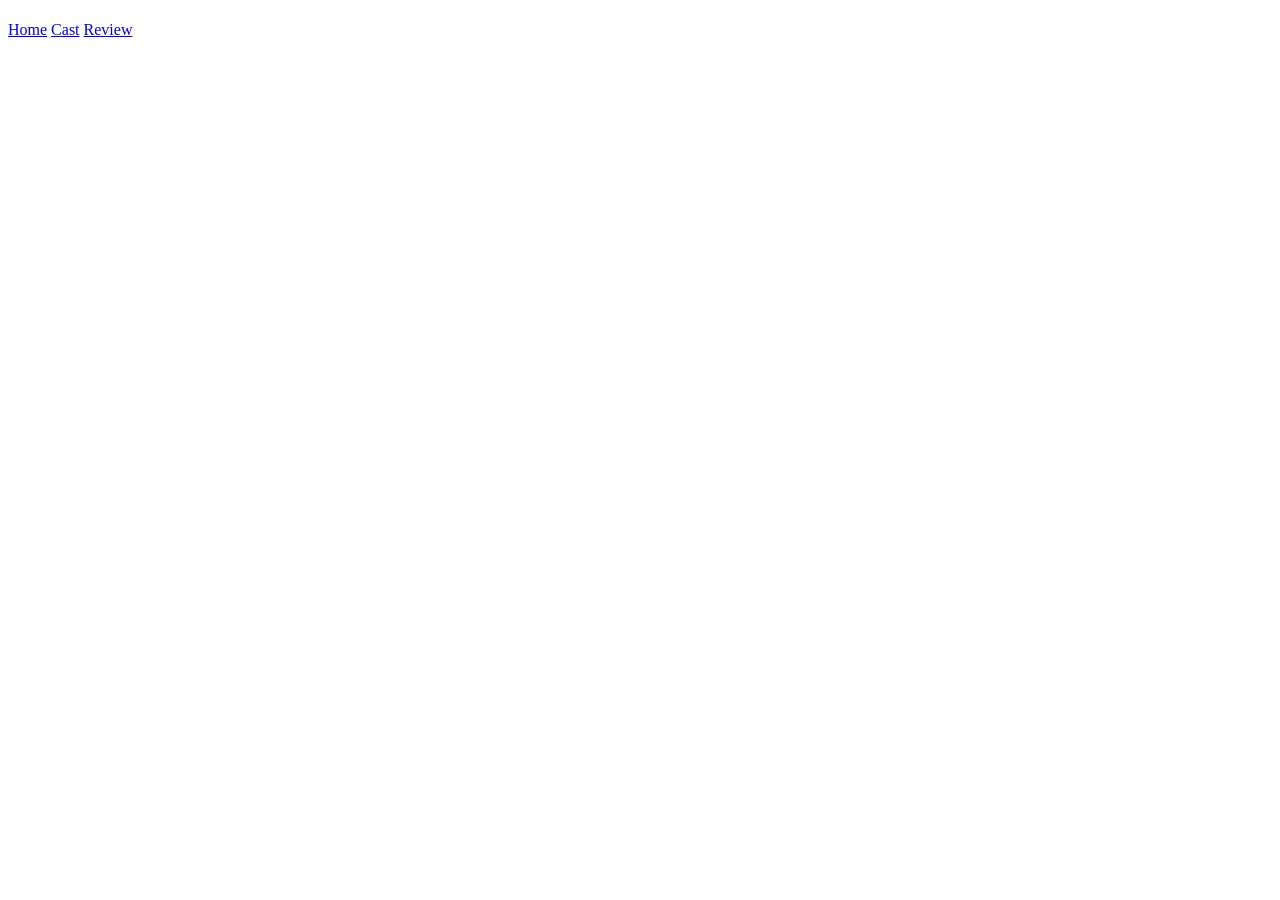
==== w4-movie/pages/cast.html @ 52d11a69 "save 1" ====
<!DOCTYPE html>
<html lang="en">
<head>
    <meta charset="UTF-8">
    <meta name="viewport" content="width=device-width, initial-scale=1.0">
    <meta author="Logan">
    <title>Midterm</title>
</head>
<body>
    <div id="container">

        <div id="header">
            <h1></h1>
        </div>

        <div id="nav">
            <a href="../index.html">Home</a>
            <a href="cast.html">Cast</a>
            <a href="review.html">Review</a>


        </div>
        <div id="content">

        </div>

        <div id="footer">

        </div>

    </div>

</body>
</html>
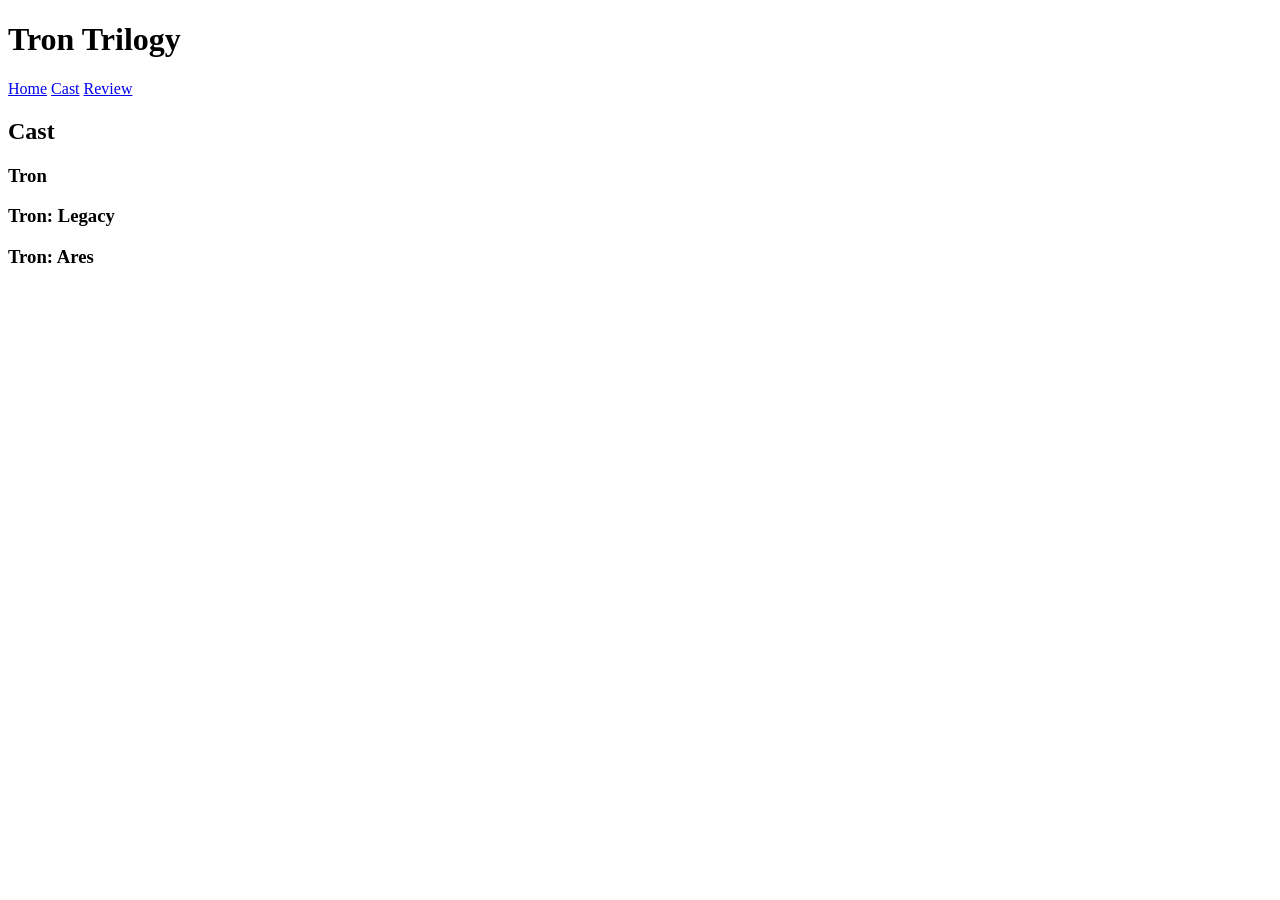
==== commit c3b35ef7: "save 3" ====
--- a/w4-movie/pages/cast.html
+++ b/w4-movie/pages/cast.html
@@ -5,26 +5,54 @@
     <meta name="viewport" content="width=device-width, initial-scale=1.0">
     <meta author="Logan">
     <title>Midterm</title>
+    <link rel="stylesheet" href="css/index.css">
+    <link rel="preconnect" href="https://fonts.googleapis.com">
+    <link rel="preconnect" href="https://fonts.gstatic.com" crossorigin>
+    <link href="https://fonts.googleapis.com/css2?family=Audiowide&display=swap" rel="stylesheet">
 </head>
 <body>
-    <div id="container">
-
+   <div id="container">
+        
         <div id="header">
-            <h1></h1>
+            <h1>Tron Trilogy</h1>
         </div>
 
         <div id="nav">
-            <a href="../index.html">Home</a>
-            <a href="cast.html">Cast</a>
-            <a href="review.html">Review</a>
-
+             <a href="../index.html"class="nav-btn">Home</a>
+            <a href="cast.html"class="nav-btn">Cast</a>
+            <a href="review.html"class="nav-btn">Review</a>
 
         </div>
         <div id="content">
+            <h2>Cast</h2>
+            <div id="flex">
+            <div class="title">
+                <h3>Tron</h3>
+                
+                </div>
+
+            </div>
+            <div class="title">
+                <h3>Tron: Legacy</h3>
+                
+                </div>
+
+            </div>
+            <div class="title">
+                <h3>Tron: Ares</h3>
+                
+                </div>
+                </div>
+
+            </div>
+            
+
 
         </div>
 
         <div id="footer">
+
+        
 
         </div>
 
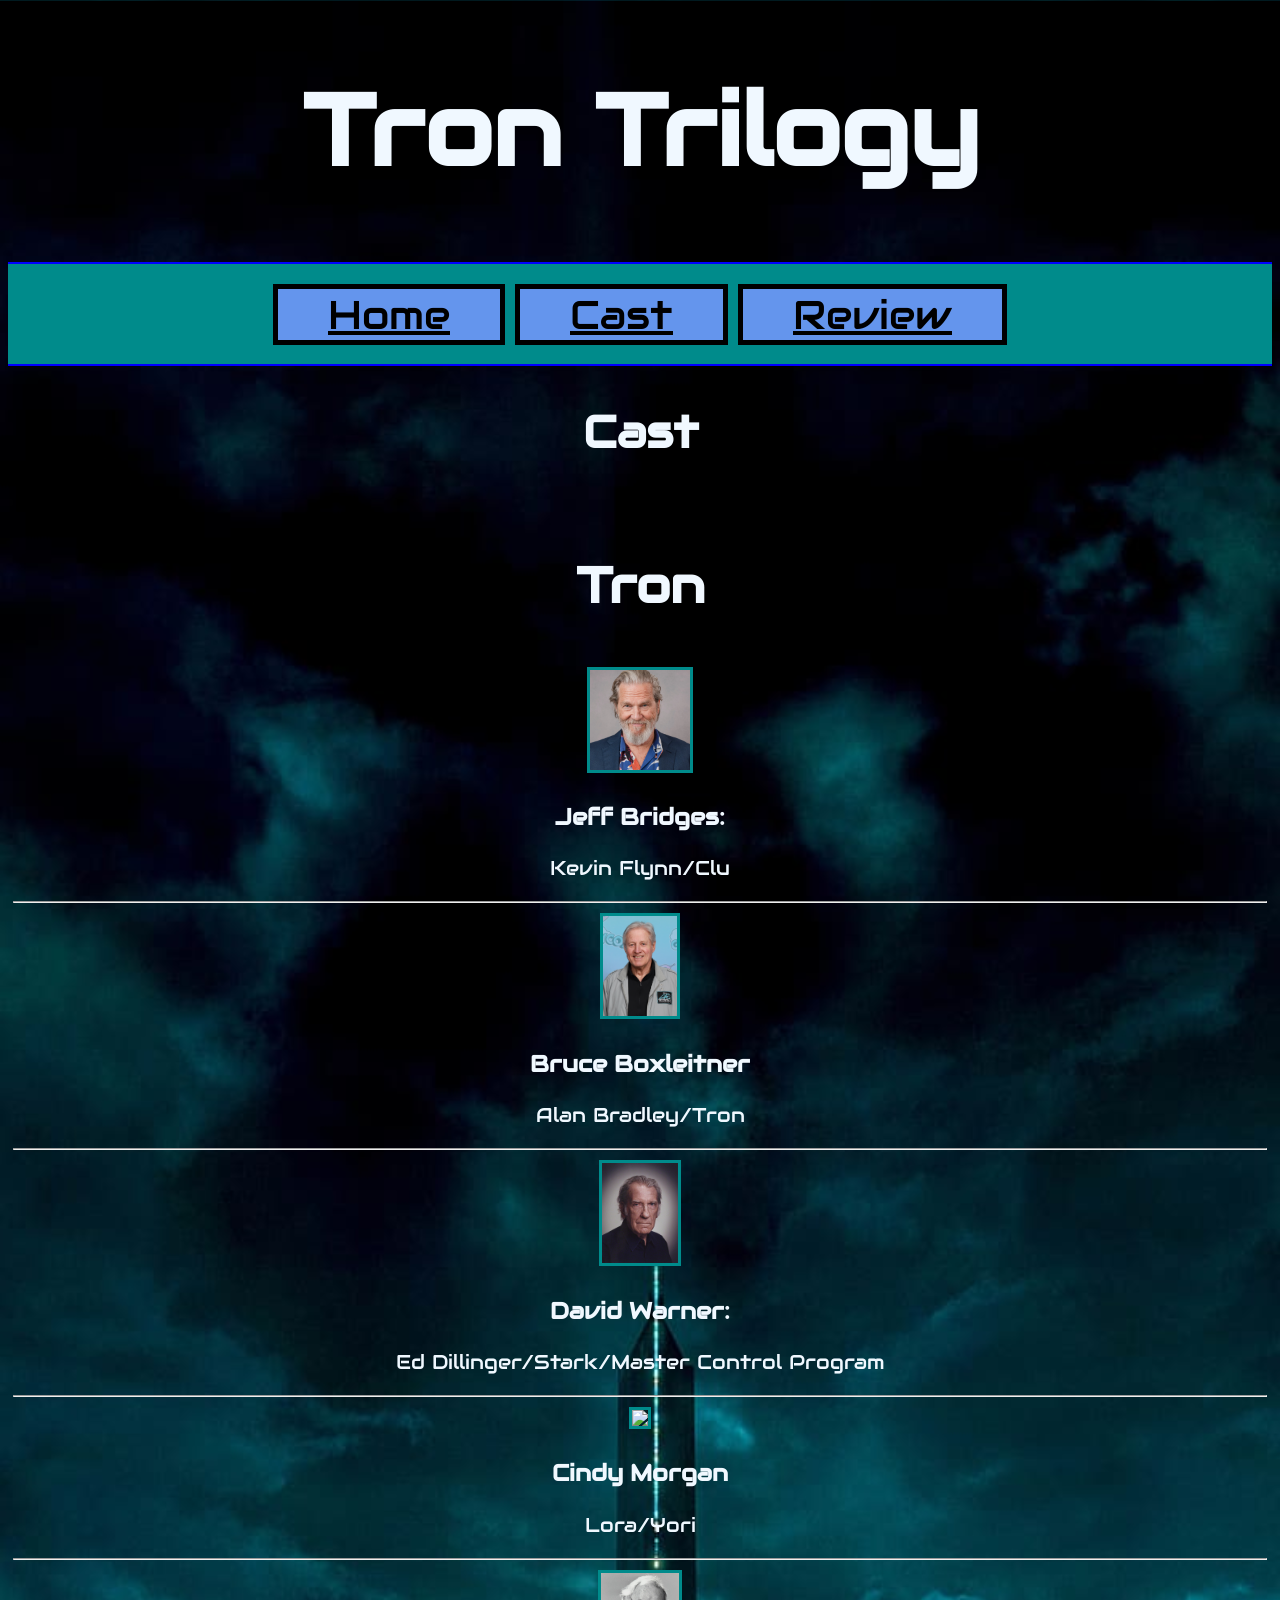
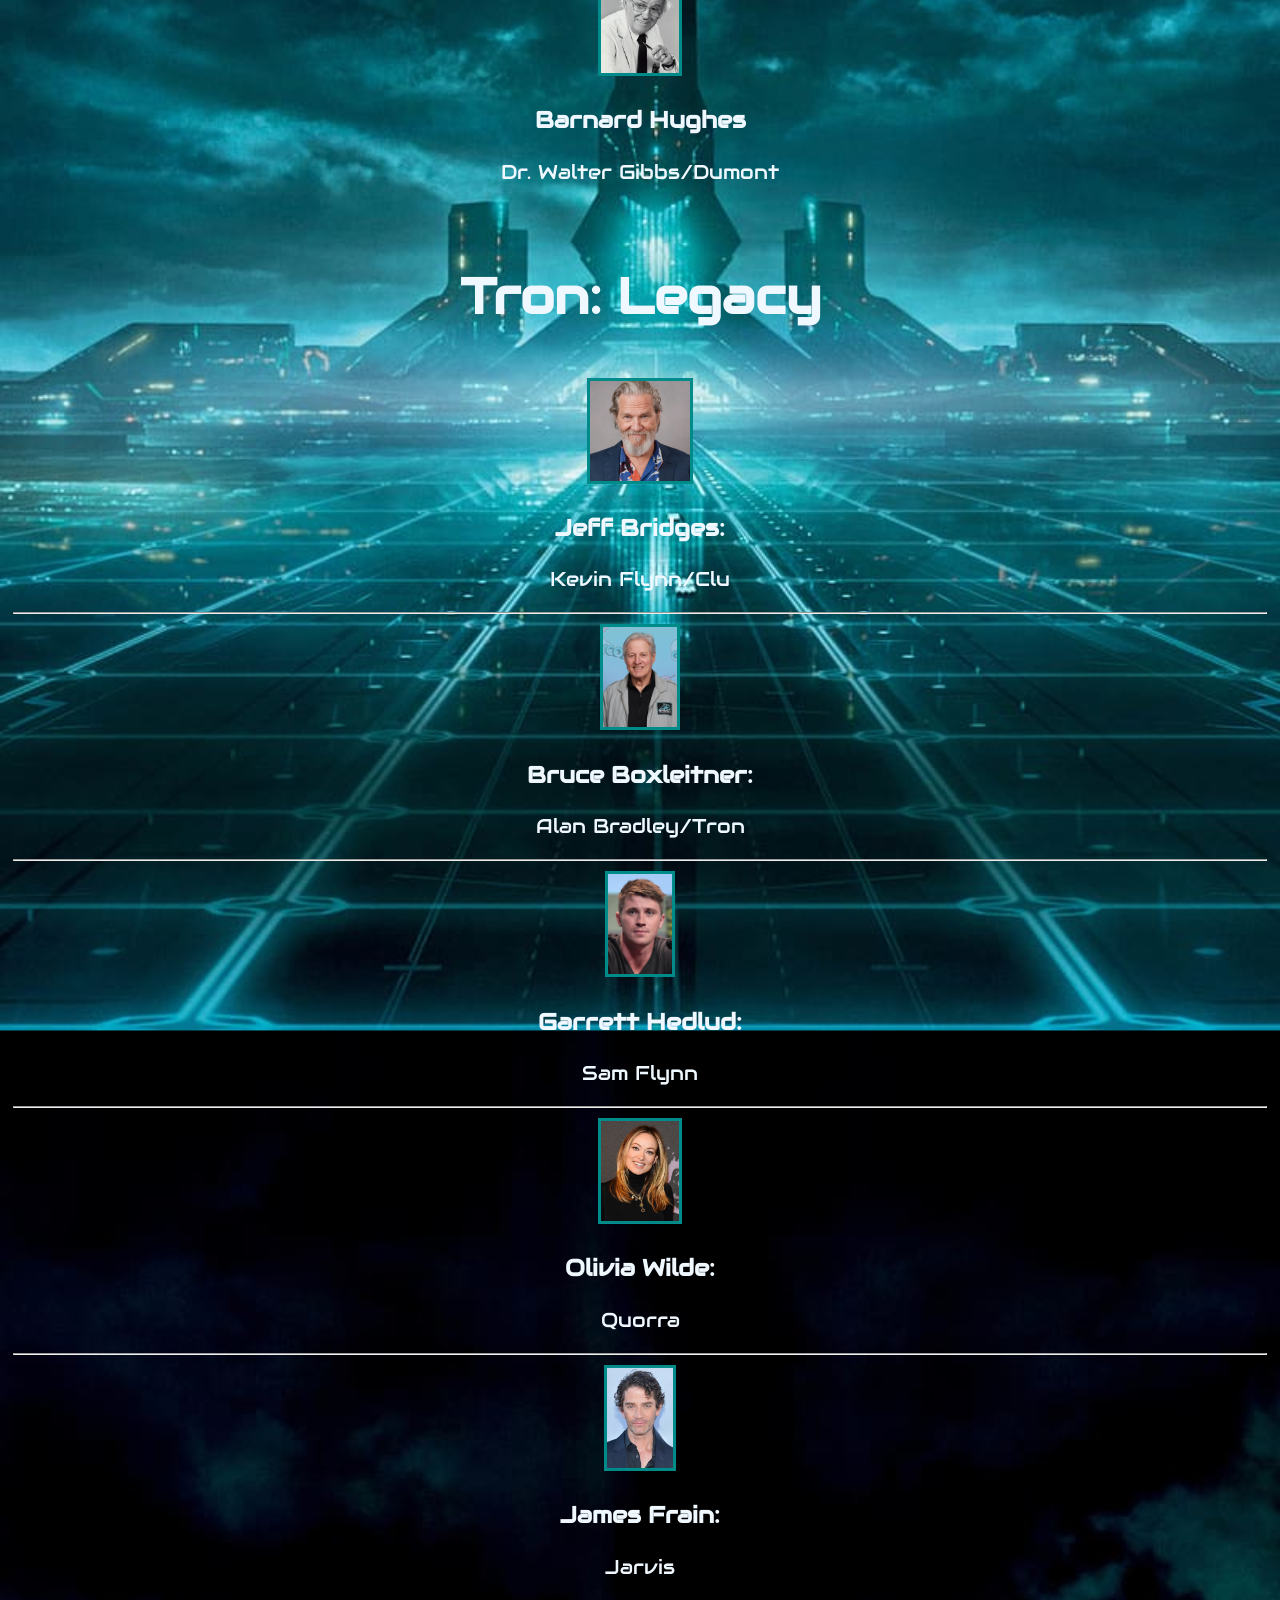
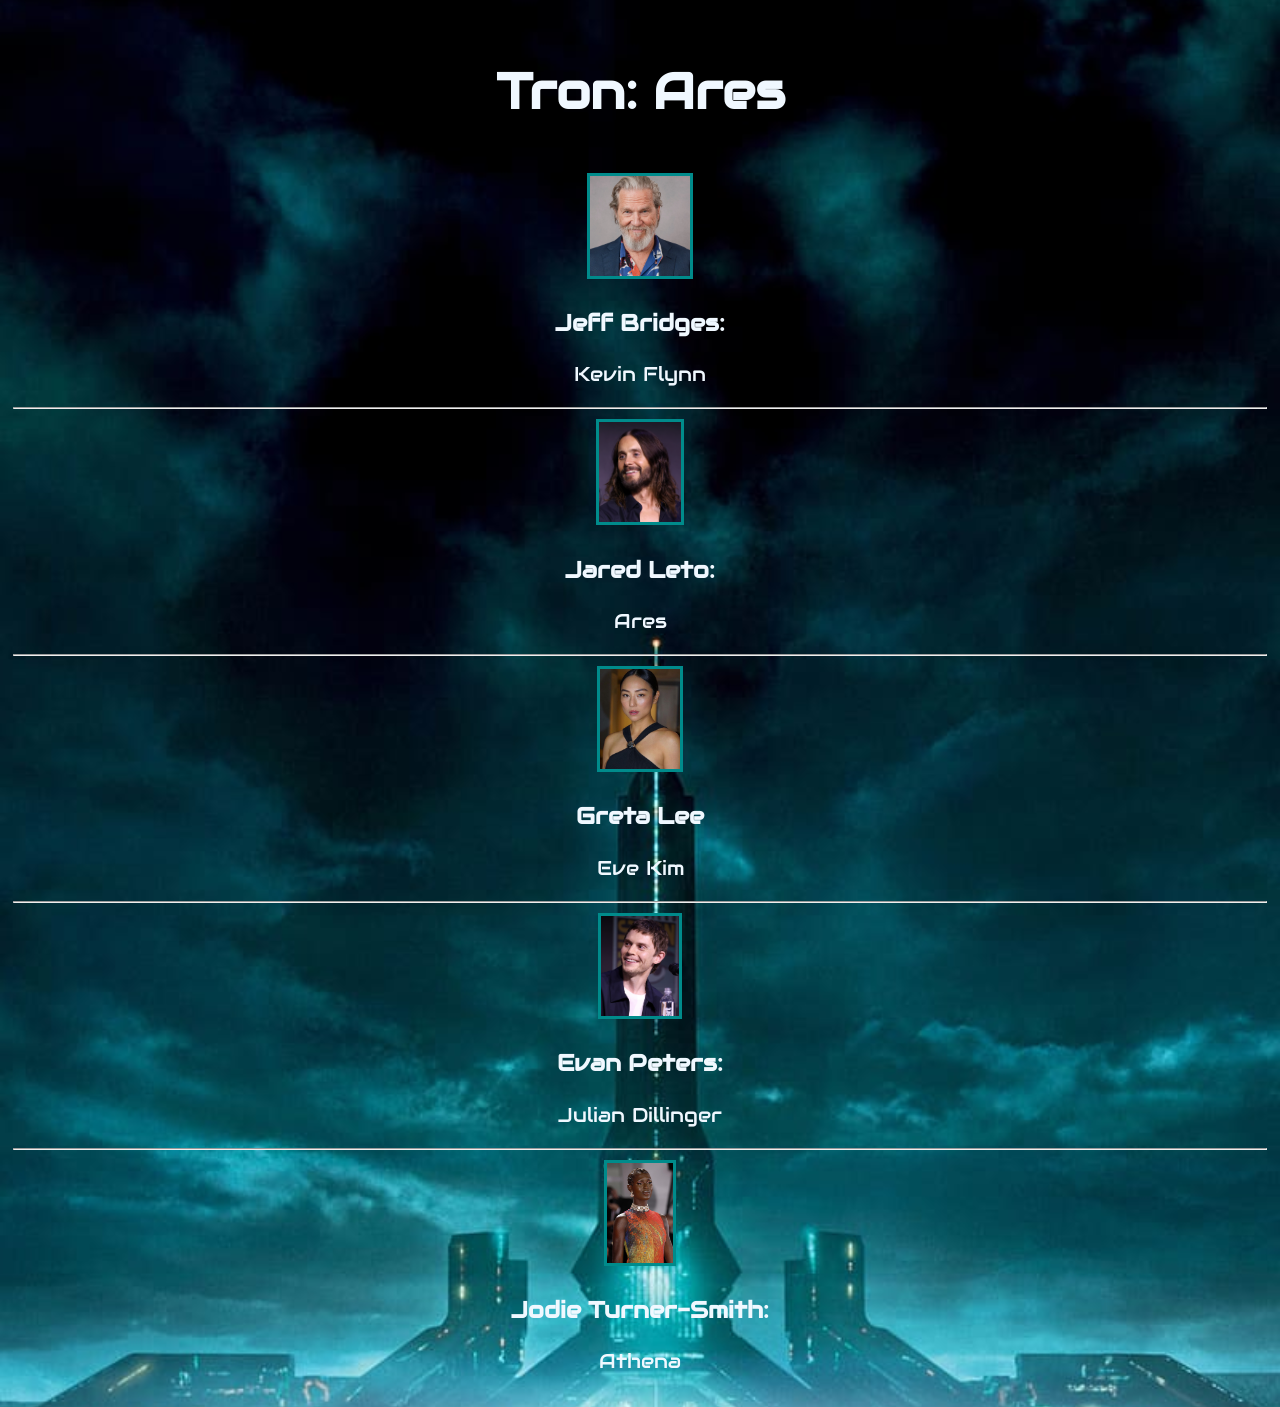
==== commit 08a0302a: "save 4" ====
--- a/w4-movie/pages/cast.html
+++ b/w4-movie/pages/cast.html
@@ -5,7 +5,7 @@
     <meta name="viewport" content="width=device-width, initial-scale=1.0">
     <meta author="Logan">
     <title>Midterm</title>
-    <link rel="stylesheet" href="css/index.css">
+    <link rel="stylesheet" href="../css/cast.css">
     <link rel="preconnect" href="https://fonts.googleapis.com">
     <link rel="preconnect" href="https://fonts.gstatic.com" crossorigin>
     <link href="https://fonts.googleapis.com/css2?family=Audiowide&display=swap" rel="stylesheet">
@@ -26,21 +26,76 @@
         <div id="content">
             <h2>Cast</h2>
             <div id="flex">
-            <div class="title">
-                <h3>Tron</h3>
-                
+            <div class="character">
+                <h3 class="title">Tron</h3>
+                <img class="images" src="../images/TC1.jpg">
+                <h3>Jeff Bridges:</h3>
+                    <p>Kevin Flynn/Clu</p>
+                <hr>
+                <img class="images" src="../images/TC2.jpg">
+                <h3>Bruce Boxleitner</h3>
+                    <p>Alan Bradley/Tron</p>
+                <hr>
+                <img class="images" src="../images/TC3.jpg">
+                <h3>David Warner:</h3>
+                    <P>Ed Dillinger/Stark/Master Control Program</P>
+                <hr>
+                <img class="images" src="../images/TC4.jpg">
+                <h3>Cindy Morgan</h3>
+                    <p>Lora/Yori</p>
+                <hr>
+                <img class="images" src="../images/TC5.jpg">
+                <h3>Barnard Hughes</h3>
+                    <p>Dr. Walter Gibbs/Dumont</p>
                 </div>
 
             </div>
-            <div class="title">
-                <h3>Tron: Legacy</h3>
-                
+            <div class="character">
+                <h3 class="title">Tron: Legacy</h3>
+                    <img class="images" src="../images/TC1.jpg">
+                <h3>Jeff Bridges:</h3>
+                    <p>Kevin Flynn/Clu</p>
+                <hr>
+                <img class="images" src="../images/TC2.jpg">
+                <h3>Bruce Boxleitner:</h3>
+                    <p>Alan Bradley/Tron</p>
+                <hr>
+                <img class="images" src="../images/TLC3.jpg">
+                <h3>Garrett Hedlud:</h3>
+                    <P>Sam Flynn</P>
+                <hr>
+                <img class="images" src="../images/TLC4.jpg">
+                <h3>Olivia Wilde:</h3>
+                    <p>Quorra</p>
+                <hr>
+                <img class="images" src="../images/TLC5.jpg">
+                <h3>James Frain:</h3>
+                    <p>Jarvis</p>
                 </div>
 
             </div>
-            <div class="title">
-                <h3>Tron: Ares</h3>
-                
+            <div class="character">
+                <h3 class="title">Tron: Ares</h3>
+                <img class="images" src="../images/TC1.jpg">
+                <h3>Jeff Bridges:</h3>
+                    <p>Kevin Flynn</p>
+                <hr>
+                <img class="images" src="../images/TAC2.jpg">
+                <h3>Jared Leto:</h3>
+                    <p>Ares</p>
+                <hr>
+                <img class="images" src="../images/TAC3.jpg">
+                <h3>Greta Lee</h3>
+                    <P>Eve Kim</P>
+                <hr>
+                <img class="images" src="../images/TAC4.jpg">
+                <h3>Evan Peters:</h3>
+                    <p>Julian Dillinger</p>
+                <hr>
+                <img class="images" src="../images/TAC5.jpg">
+                <h3>Jodie Turner-Smith:</h3>
+                    <p>Athena</p>
+                </div>
                 </div>
                 </div>
 
--- a/w4-movie/css/cast.css
+++ b/w4-movie/css/cast.css
@@ -0,0 +1,68 @@
+body{
+    background-image: url("../images/Background.jpg") ;
+    background-size:100%;
+}
+
+#header{
+    text-align:center;
+    font-size: 50px;
+    color:aliceblue;
+    font-family:Audiowide;
+}
+#nav{
+    height:50px;
+    font-size: 40px ;
+    text-align:center;
+    border-top: 2px solid blue;
+    border-bottom: 2px solid blue;
+    padding-top: 25px;
+    padding-bottom: 25px;
+    background: darkcyan;
+    
+}
+.nav-btn{
+      background-color: cornflowerblue;
+      border: 5px solid black;
+    text-align:center;
+    padding-left: 50px;
+    padding-right: 50px;
+    color:Black;
+    font-family:Audiowide;
+    
+      
+}
+#content{
+    text-align: center;
+    font-size: 30px;
+    color:aliceblue;
+    font-family:Audiowide;
+    
+}
+#flex{
+    display:flex;
+}
+.character{
+    text-align: center;
+    flex: 33.33%;
+    padding: 5px;
+    font-size: 20px;
+    color:aliceblue;
+    font-family:Audiowide;
+    
+}
+.title{
+    font-size: 50px;
+    text-align: center
+}
+
+
+
+.images{
+    height: 100px;
+    border: 3px solid darkcyan;
+}
+.info{
+    font-size: 20px;
+    color:aliceblue;
+    font-family:Audiowide;
+}
